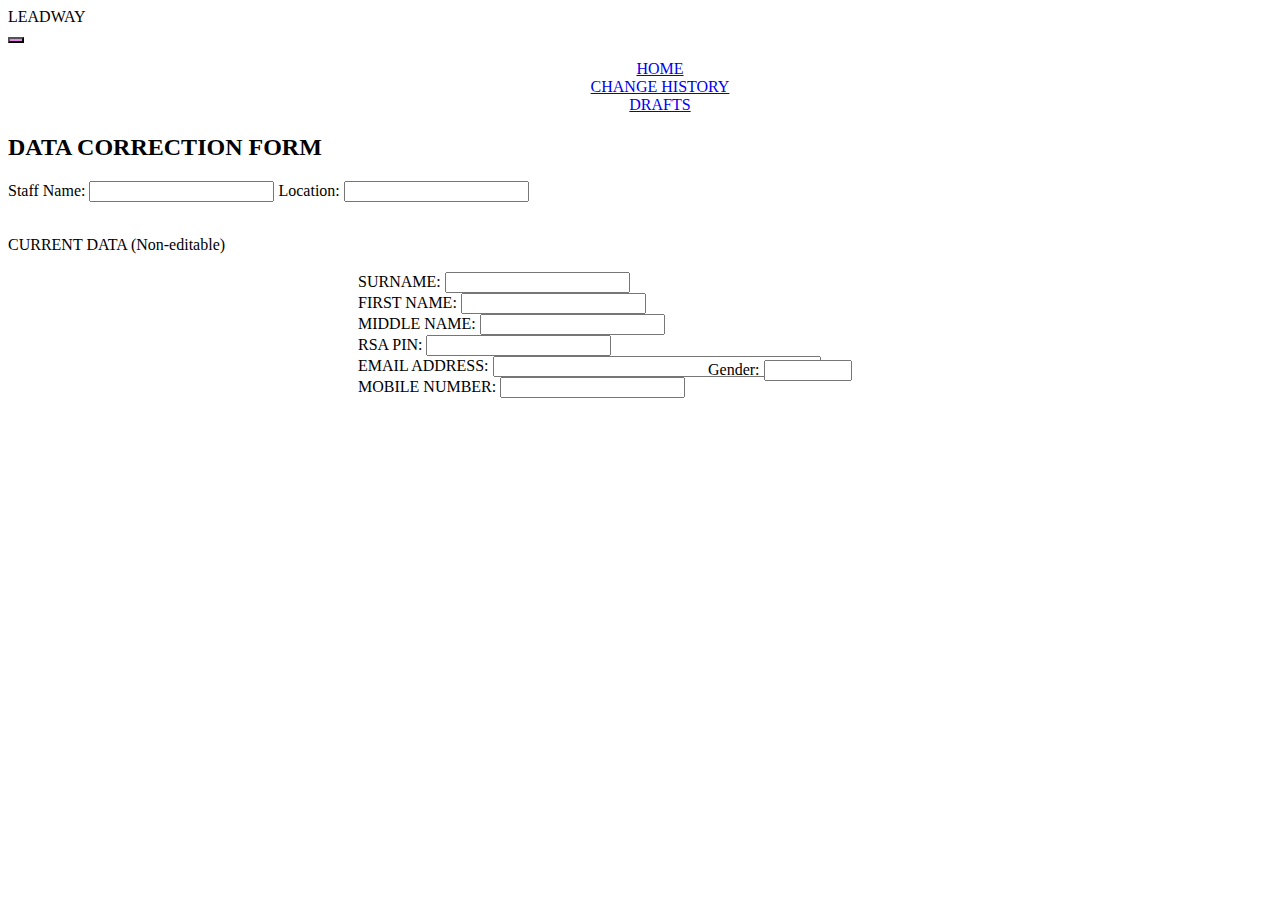
==== Data-Change-Form.html @ 8dd50b36 "Add files via upload" ====
<!DOCTYPE html>
<html lang="en">
<head>
    <meta charset="UTF-8">
    <meta name="viewport" content="width=device-width, initial-scale=1.0">
    <link rel="stylesheet" href="css/bootstrap.css">
    <link rel="stylesheet" href="DCF.css">
    <title>Data Correction Page</title>
    <style>
        [class*="col"] {
            /* background: #33b5e5;
            padding: 1rem; */
            /* border: 2px solid white; */
            color: white;
            text-align: center;
        }
        /* [class*="proceed-button"] {
            margin-right: 30rem;
        } */
    </style>
</head>
<body>
    <nav class="navbar navbar-expand-sm navbar-dark bg-dark">
        <div class="container-fluid">
            <div class="navbar-brand">LEADWAY</div>
            <button
                class="navbar-toggler"
                type="button"
                style="background: violet;"
                data-toggle="collapse"
                data-target="#navbarSupportedContent"
                aria-controls="navbarSupportedContent"
                aria-expanded="false"
                aria-label="Toggle navigation"
            >
                <i class="fas fa-bars"></i>
            </button>
            <div class="collapse navbar-collapse" id="navbarSupportedContent">
                <ul class="navbar-nav mr-auto mb-2 mb-lg-0">
                    <li class="nav-item">
                        <a href="#" class="nav-link active" aria-current="page">HOME</a>
                    </li>
                    <li class="nav-item">
                        <a href="#" class="nav-link">CHANGE HISTORY</a>
                    </li>
                    <li class="nav-item">
                        <a href="#" class="nav-link">DRAFTS</a>
                    </li>
                </ul>
             </div>
        </div>
    </nav>

    <h2 class="text-center mt-3">DATA CORRECTION FORM</h2>

    <div class="container">
        <div class="staff-information ml-5">
            <span class="staff-name">
                Staff Name: <input type="form">
            </span>
            <span class="staff-location mr-5 float-right">
                Location: <input type="form">
            </span>
        </div>
    </div>
    <br>
    <div class="container-md bg-info">
        <p class="first-header-text mt-2 text-white">CURRENT DATA (Non-editable)</p>
    </div>

    <div class="container mt-3">
        <div class="card w-25" style="height: 12rem;">
            <div class="card-body"></div>
        </div>
    </div>
    <div class="container">
        <form class="uneditable-fields">
            <div class="form-group row">
                <div class="uneditable-surname-field">
                    SURNAME:
                    <input type="form">
                </div>
            </div>
            <div class="form-group row mt-2">
                <div class="uneditable-firstname-field">
                    FIRST NAME:
                    <input type="form">
                </div>
            </div>
            <div class="form-group row mt-2">
                <div class="uneditable-middlename-field">
                    MIDDLE NAME:
                    <input type="form">
                </div>
            </div>
            <div class="form-group row mt-2">
                <div class="uneditable-rsapin-field">
                    RSA PIN:
                    <input type="form">
                </div>
            </div>
            <div class="form-group row mt-2">
                <div class="uneditable-email-field">
                    EMAIL ADDRESS:
                    <input type="form" style="width: 20rem;">
                </div>
            </div>
            <div class="form-group row mt-2">
                <div class="uneditable-number-field">
                    MOBILE NUMBER:
                    <input type="form">
                </div>
            </div>
            <div class="form-group row mt-2">
                <div class="uneditable-gender-field">
                    Gender:
                    <input type="form" style="width: 5rem;">
                </div>
            </div>     
        </form>
    </div>
</body>
---- DCF.css ----
.proceed-button {
    margin-right: 250px !important;
}

.uneditable-fields {
    margin-top: -190px;
    margin-left: 350px;
}

.uneditable-gender-field {
    margin-left: 350px;
    margin-top: -38px;
}

/* #row-contents:hover {
    transform: scale(1.10);
} */
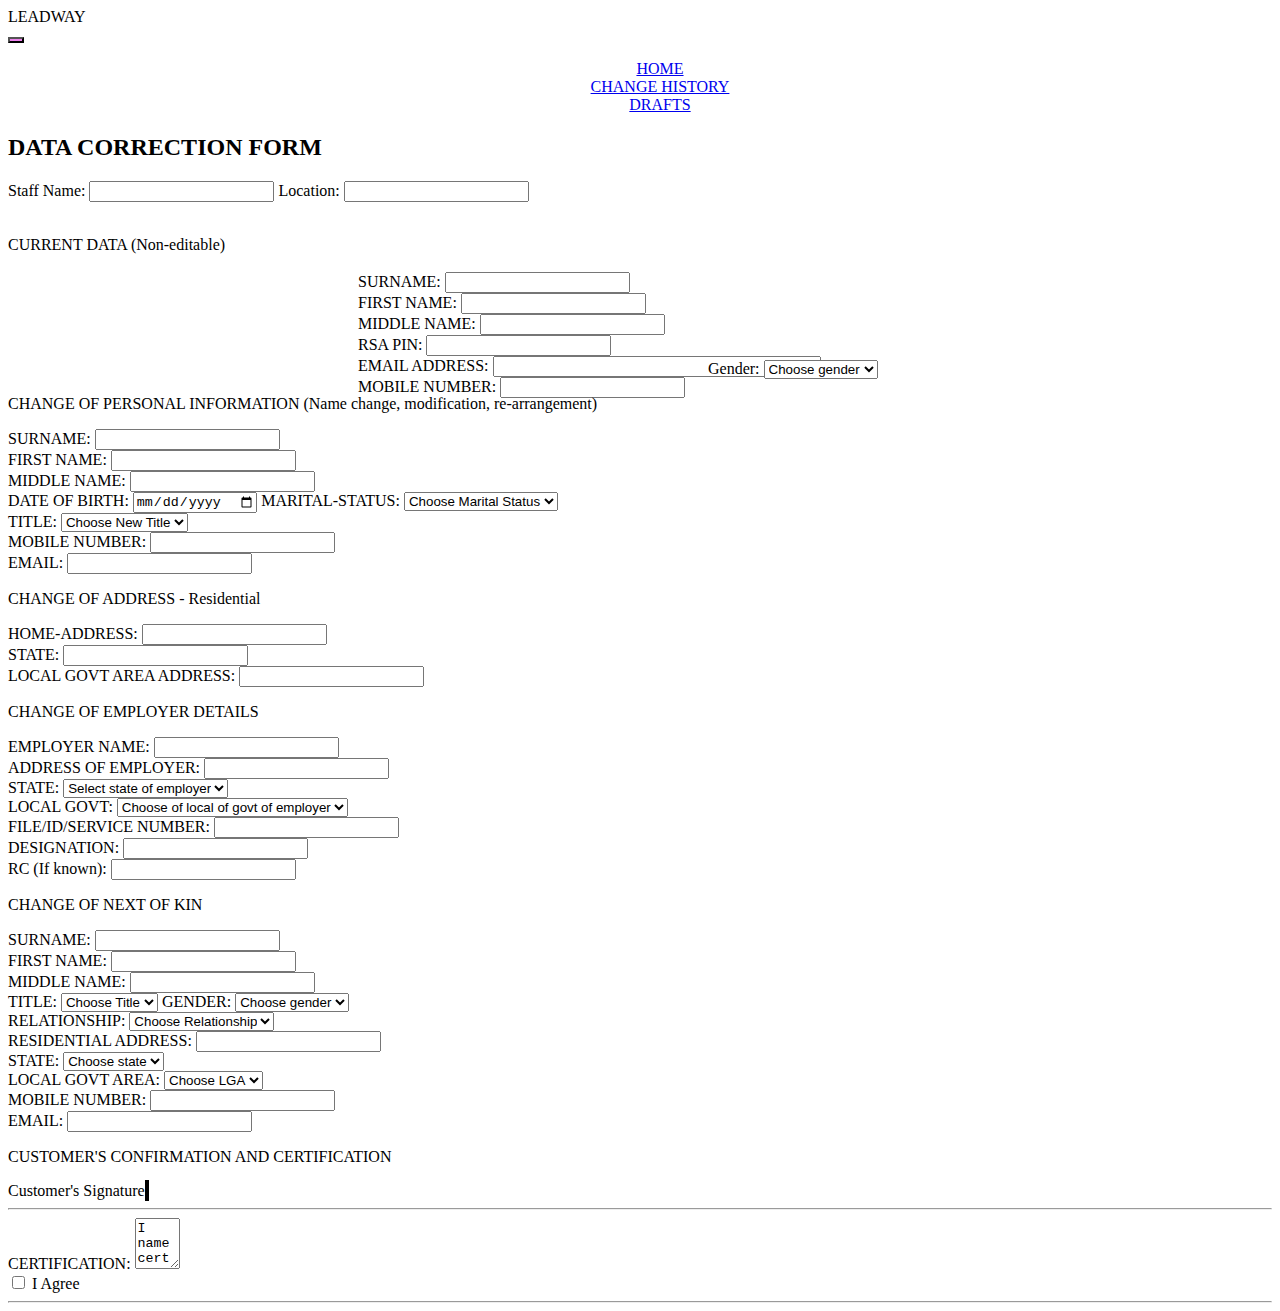
==== commit 67787e33: "Update Data-Change-Form.html" ====
--- a/Data-Change-Form.html
+++ b/Data-Change-Form.html
@@ -114,9 +114,240 @@
             <div class="form-group row mt-2">
                 <div class="uneditable-gender-field">
                     Gender:
-                    <input type="form" style="width: 5rem;">
+                    <select class="custom-select">
+                        <option selected>Choose gender</option>
+                        <option value="1">Male</option>
+                        <option value="2">Female</option>
+                    </select>
                 </div>
             </div>     
         </form>
     </div>
-</body>+    <div class="container-md bg-info">
+        <div class="change-of-info">
+            <p class="change-of-info-words text-white">CHANGE OF PERSONAL INFORMATION<span> (Name change, modification, re-arrangement)</span></p>
+        </div>
+    </div>
+
+    <div class="container">
+        <div class="editable-personal-info ml-5">
+            <form>
+                <div class="form-group">
+                    SURNAME:
+                    <input type="form" class="ml-5">
+                </div>
+                <div class="form-group mt-1">
+                    FIRST NAME: 
+                    <input type="form" class="ml-5">
+                </div>
+                <div class="form-group mt-1">
+                    MIDDLE NAME:
+                    <input type="form" class="ml-5">
+                </div>
+                <div class="form-group mt-1">
+                    DATE OF BIRTH:
+                    <input type="date">
+                    <span class="ml-5">
+                        MARITAL-STATUS:
+                            <select class="custom-select">
+                                <option selected>Choose Marital Status</option>
+                                <option value="1">Single</option>
+                                <option value="2">Married</option>
+                                <option value="3">Divorced</option>
+                                <option value="4">Separated</option>
+                            </select>
+                    </span>
+                </div>
+                <div class="form-group">
+                    TITLE:
+                    <select class="custom-select mt-1 ml-5">
+                        <option selected>Choose New Title</option>
+                        <option value="1">Mr</option>
+                        <option value="2">Mrs</option>
+                        <option value="3">Miss</option>
+                        <option value="4">Ms</option>
+                    </select>
+                </div>
+                <div class="form-group mt-1">
+                    MOBILE NUMBER:
+                    <input type="form">
+                </div>
+                <div class="form-group mt-1">
+                    EMAIL:
+                    <input type="form">
+                </div>
+            </form>
+        </div>
+    </div>
+    <div class="container-md bg-info mt-2">
+        <div class="residential-change-header">
+            <p class="text-white">CHANGE OF ADDRESS - Residential</p>
+        </div>
+    </div>
+
+    <form>
+        <div class="container">
+            <div class="residential-address-form ml-5">
+                <div class="form-group">
+                    <div>
+                        HOME-ADDRESS:
+                        <input type="form">
+                    </div>
+                </div>
+                <div class="form-group mt-1">
+                    <div>
+                        STATE: 
+                        <input type="form">
+                    </div>
+                </div>
+                <div class="form-group mt-1">
+                    <div>
+                        LOCAL GOVT AREA ADDRESS:
+                        <input type="form">
+                    </div>
+                </div>
+            </div>
+        </div>
+    </form>
+    <div class="container-md bg-info mt-2">
+        <div class="change-of-employer">
+            <p class="text-white">CHANGE OF EMPLOYER DETAILS</p>
+        </div>
+    </div>
+
+    <form>
+        <div class="container">
+            <div class="employee-details-section ml-5">
+                <div class="form-group mt-1">
+                    EMPLOYER NAME:
+                    <input type="form">
+                </div>
+                <div class="form-group mt-1">
+                    ADDRESS OF EMPLOYER:
+                    <input type="form">
+                </div>
+                <div class="form-group mt-1">
+                    STATE:
+                    <select class="custom-select">
+                        <option select>Select state of employer</option>
+                    </select>
+                </div>
+                <div class="form-group mt-1">
+                    LOCAL GOVT:
+                    <select class="custom-selec">
+                        <option select>Choose of local of govt of employer</option>
+                    </select>
+                </div>
+                <div class="form-group mt-1">
+                    FILE/ID/SERVICE NUMBER:
+                    <input type="form">
+                </div>
+                <div class="form-group mt-1">
+                    DESIGNATION:
+                    <input type="form">
+                </div>
+                <div class="form-group mt-1">
+                    RC (If known):
+                    <input type="form">
+                </div>
+            </div>
+        </div>
+    </form>
+    <div class="container-md bg-info mt-2">
+        <div class="next-of-kin-header">
+            <p class="text-white">CHANGE OF NEXT OF KIN</p>
+        </div>
+    </div>
+    <form>
+        <div class="container">
+            <div class="nok-form ml-5">
+                <div class="form-group">
+                    SURNAME:
+                    <input type="form">
+                </div>
+                <div class="form-group mt-1">
+                    FIRST NAME:
+                    <input type="form">
+                </div>
+                <div class="form-group mt-1">
+                    MIDDLE NAME:
+                    <input type="form">
+                </div>
+                <div class="form-group mt-1">
+                    TITLE:
+                    <select class="custom-select">
+                        <option select>Choose Title</option>
+                        <option value="1">Mr</option>
+                        <option value="2">Mrs</option>
+                        <option value="3">Miss</option>
+                    </select>
+                    <span class="nok-gender ml-5">
+                        GENDER:
+                        <select class="custom-select">
+                            <option select>Choose gender</option>
+                            <option value="1">Male</option>
+                            <option value="2">Female</option>
+                        </select>
+                    </span>
+                </div>
+                <div class="form-group mt-1">
+                    RELATIONSHIP:
+                    <select class="select">
+                        <option select>Choose Relationship</option>
+                        <option value="1">Brother</option>
+                        <option value="2">Sister</option>
+                        <option value="3">Uncle</option>
+                    </select>
+                </div>
+                <div class="form-group mt-1">
+                    RESIDENTIAL ADDRESS:
+                    <input type="form">
+                </div>
+                <div class="form-group mt-1">
+                    STATE:
+                    <select class="custom-select">
+                        <option select>Choose state</option>
+                    </select>
+                </div>
+                <div class="form-group mt-1">
+                    LOCAL GOVT AREA:
+                    <select class="custom-select">
+                        <option select>Choose LGA</option>
+                    </select>
+                </div>
+                <div class="form-group mt-1">
+                    MOBILE NUMBER:
+                    <input type="form">
+                </div>
+                <div class="form-group mt-1">
+                    EMAIL:
+                    <input type="form">
+                </div>
+            </div>
+        </div>
+    </form>
+    <div class="container-md bg-primary mt-2">
+        <div class="certifictation-head">
+            <p class="text-white">CUSTOMER'S CONFIRMATION AND CERTIFICATION</p>
+        </div>
+    </div>
+
+    <div class="container">
+        <div class="customer's signature ml-5">
+            <label for="cust-sign">Customer's Signature</label>
+            <span class="card mb-2" id="cust-signature" style="height: 3rem; width: 15rem; border: 2px solid black;"></span>
+        </div>
+    </div>
+    <hr>
+    <div class="container">
+        <div class="textarea-certification">
+            <label for="dcf-certification">CERTIFICATION:</label>
+            <textarea class="form-control" cols="3" rows="3" id="dcf-certification" readonly>I name certify that all the information I have filled on this form are correct and true and that being so, I have signed on the portion reserved for signature on it. I further confirm that I have given the Company all rights without any liability, to contact me and send confidential materials such as Account Statements and other Account Information to me through the email address and phone number I have provided in the form.</textarea>
+        </div>
+        <div class="form-group form-check">
+            <input type="checkbox" class="certification-checkbox">
+            <label for="certification-checkbox">I Agree</label>
+        </div>
+    </div>
+    <hr>
+</body>
